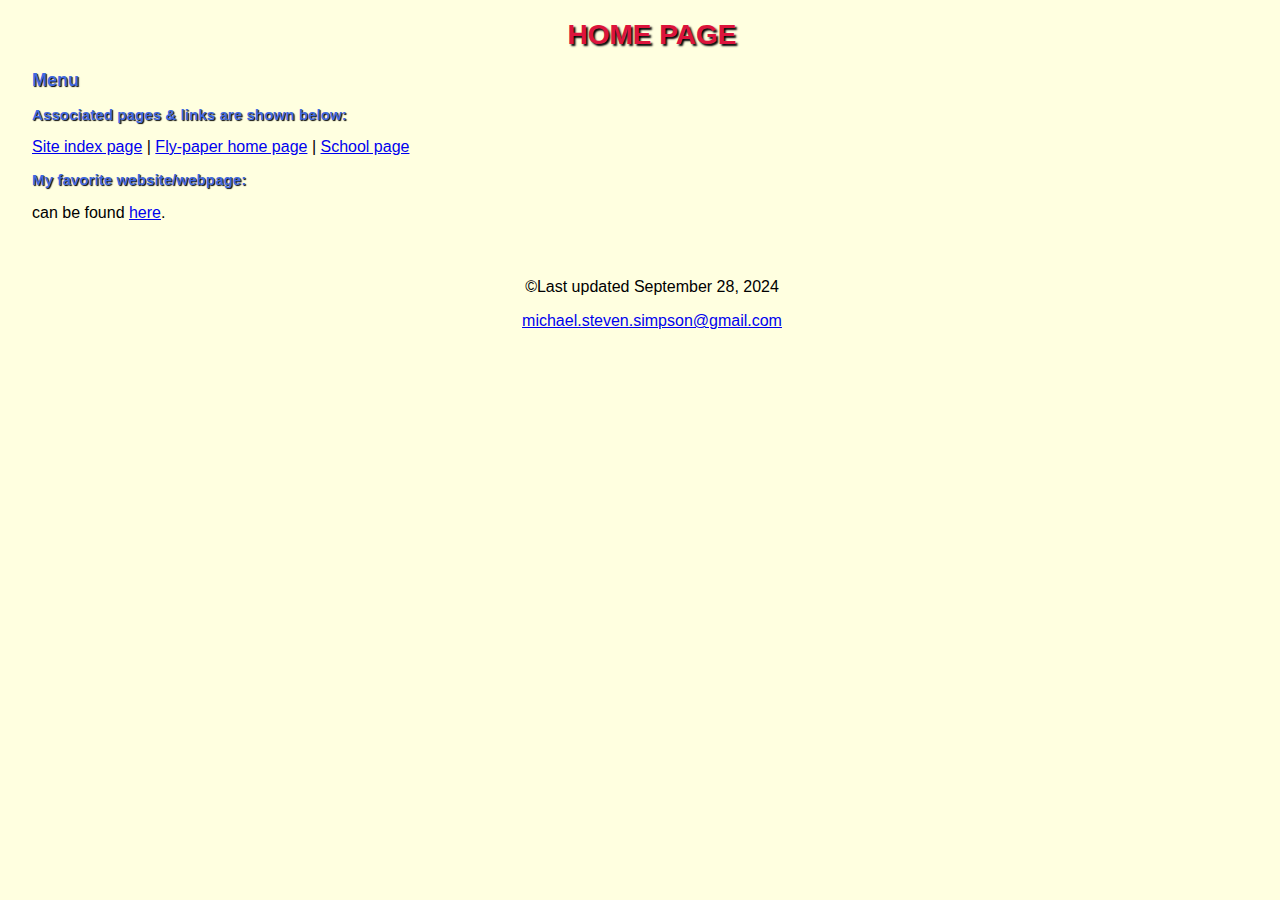
==== index.html @ 65d04da2 "Add files via upload" ====
<!DOCTYPE html>
<html lang="en">
    <head>
        <meta charset="utf-8">
        <title>Home page</title>
        <link rel="stylesheet" href="project.css">
    </head>
    <body>
        <section>
            <h1>HOME PAGE</h1>
            <h2>Menu</h2>
            <h3>Associated pages &amp; links are shown below:</h3>
                <nav>
                <a href="index.html"> Site index page</a> |
                <a href="home.html"> Fly-paper home page</a> |
                <a href="school.html"> School page</a>
                </nav>
        </section>
        <section>
            <div>
                <h3>My favorite website/webpage:</h3>
                <p>can be found <a href="https://www.ebay.com/str/flypaperpast"> here</a>.</p>
            </div>
        </section>   
    <footer>
        <p>&copy;Last updated September 28, 2024</p>
        <a href="emailto:michael.steven.simpson@gmail.com">michael.steven.simpson@gmail.com</a>
    </footer>
    </body>
</html>
---- project.css ----
/* Styles for the elements */
* {
    font-family: Verdana, Tahoma, sans-serif;
    font-size: 100%;
}
body {
    font-size: 100%;
    margin-left: 2em;
    background-color: lightyellow;
}

/* Styles for the header */
header {
    display: block;
}
h1 {
    font-size: 175%;
    color: crimson;
    text-align: center;
    text-shadow: 2px 2px 2px black;
}
h2 {
    font-size: 125%;
    color: lightblue;
    text-shadow: 2px 2px 2px black;
}
h3 {
    font-size: 95%;
    color: royalblue;
    text-shadow: 1px 1px 1px black;
}

/* Styles for the nav ul */
ul {
    list-style-type: none;
    margin: 0;
    padding: 0;
}

/* Styles for the nav ol */
ol {
    list-style-type: none;
    margin: 0;
    padding: 0;
}

/* Styles for the section */
section {
    display: block;
}
h2 {
    font-size: large;
    color: royalblue;
    text-shadow: 1px 1px 1px black;
}

/* Styles for the footer */
footer {
    text-align: center;
    padding: 1.5em;
}
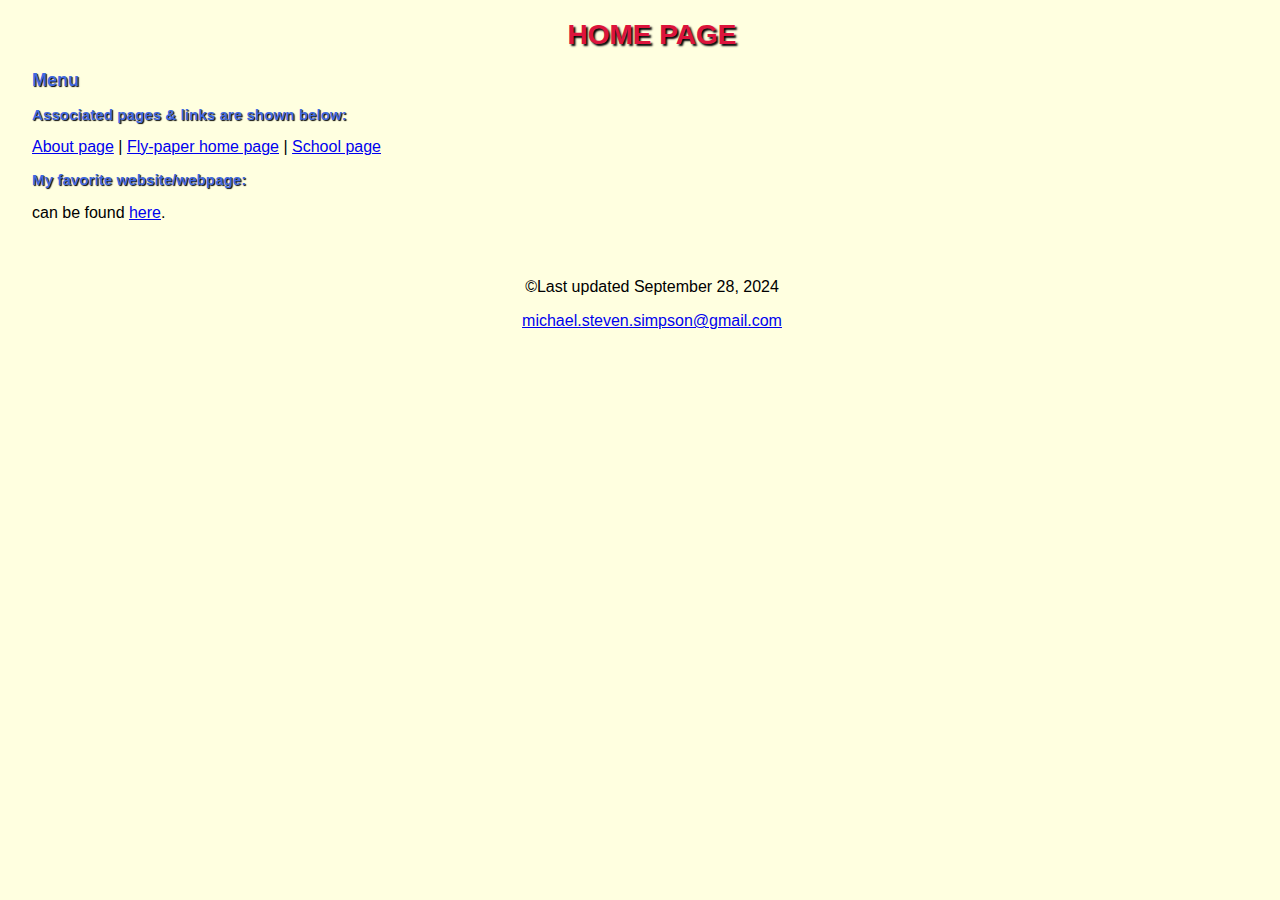
==== commit a2386eb5: "Update index.html" ====
--- a/index.html
+++ b/index.html
@@ -11,7 +11,7 @@
             <h2>Menu</h2>
             <h3>Associated pages &amp; links are shown below:</h3>
                 <nav>
-                <a href="index.html"> Site index page</a> |
+                <a href="about.html"> About page</a> |
                 <a href="home.html"> Fly-paper home page</a> |
                 <a href="school.html"> School page</a>
                 </nav>
@@ -27,4 +27,4 @@
         <a href="emailto:michael.steven.simpson@gmail.com">michael.steven.simpson@gmail.com</a>
     </footer>
     </body>
-</html>+</html>
